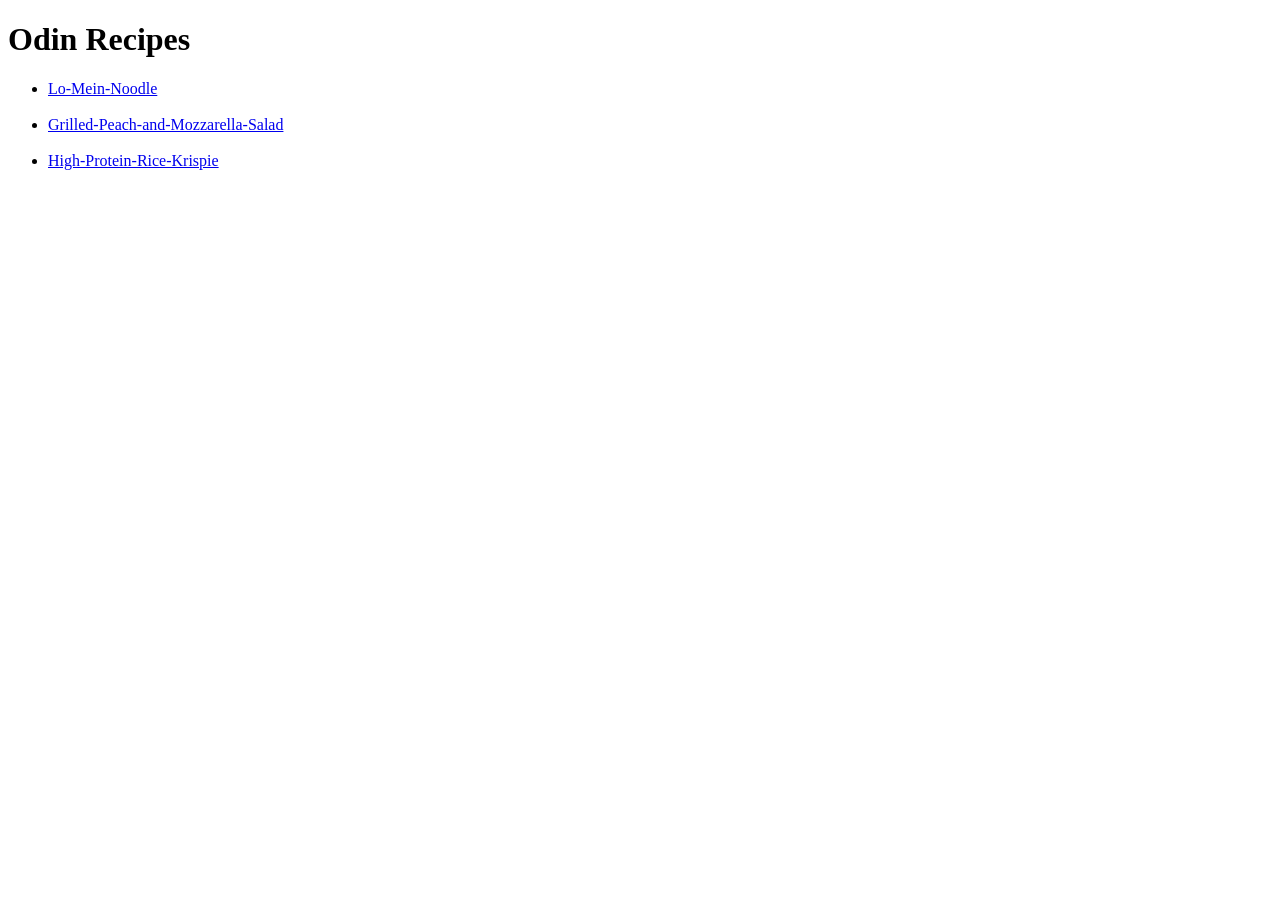
==== index.html @ d2006eaa "High-Protein-Rice-Krispie" ====
<!DOCTYPE html>
<html lang="en">
<head>
    <meta charset="UTF-8">
    <meta name="viewport" content="width=device-width, initial-scale=1.0">
    <title>Recipes</title>
</head>
<body>
    <h1>Odin Recipes</h1>
    <ul>
        <li><a href="./recipes/Lo-Mein-Noodle.html" target="_blank" rel="noopener">Lo-Mein-Noodle</a><br><br></li> 
        <li><a href="./peach/peach.html" target="_blank" rel="noopener">Grilled-Peach-and-Mozzarella-Salad</a><br><br></li>
        <li> <a href="./High-Protein-Rice-Krispie/High-Protein-Rice-Krispie.html">High-Protein-Rice-Krispie</a></li>
    </ul>
</body>
</html>
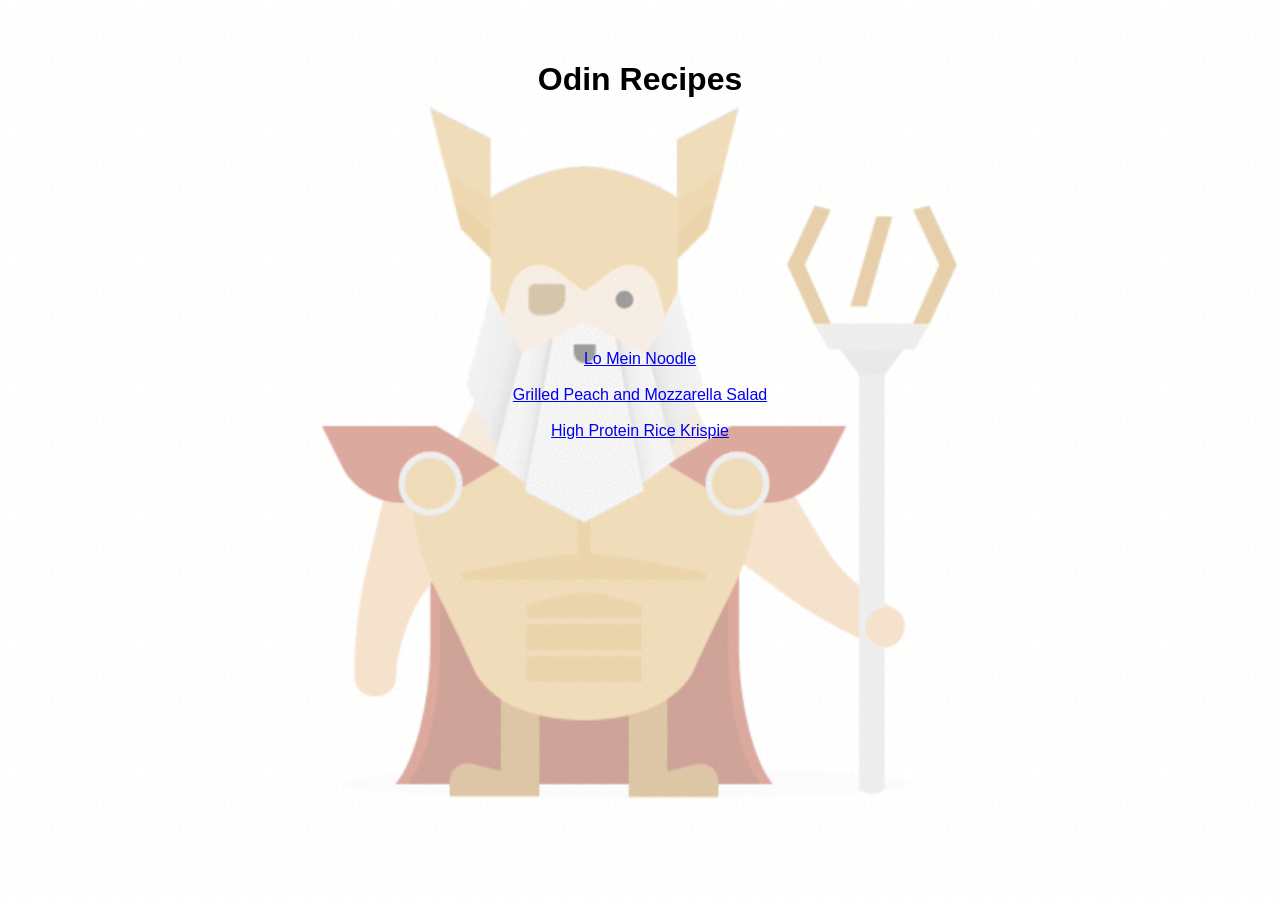
==== commit d58bc4ec: "good looking" ====
--- a/index.html
+++ b/index.html
@@ -4,13 +4,16 @@
     <meta charset="UTF-8">
     <meta name="viewport" content="width=device-width, initial-scale=1.0">
     <title>Recipes</title>
+    <link rel="stylesheet" href="style.css">
 </head>
 <body>
-    <h1>Odin Recipes</h1>
-    <ul>
-        <li><a href="./recipes/Lo-Mein-Noodle.html" target="_blank" rel="noopener">Lo-Mein-Noodle</a><br><br></li> 
-        <li><a href="./peach/peach.html" target="_blank" rel="noopener">Grilled-Peach-and-Mozzarella-Salad</a><br><br></li>
-        <li> <a href="./High-Protein-Rice-Krispie/High-Protein-Rice-Krispie.html">High-Protein-Rice-Krispie</a></li>
-    </ul>
+   <div class="A"><h1>Odin Recipes</h1>
+    <img src="odin.gif" alt="odin" class="test"></div>
+</div>
+    <div class="B"><ul>
+        <li><a href="./recipes/Lo-Mein-Noodle.html">Lo Mein Noodle</a><br><br></li> 
+        <li><a href="./peach/peach.html">Grilled Peach and Mozzarella Salad</a><br><br></li>
+        <li> <a href="./High-Protein-Rice-Krispie/High-Protein-Rice-Krispie.html">High Protein Rice Krispie</a></li>
+    </ul></div>
 </body>
 </html>
--- a/style.css
+++ b/style.css
@@ -0,0 +1,73 @@
+* { font-family: Arial, sans-serif;
+
+}   
+.A {
+    
+    padding: 20px;
+    margin: 20px;
+    text-align: center;
+
+  
+
+}  
+.B {
+   text-align: center;
+   margin-top: 210px;
+}
+.B ul {
+    list-style-type: none; 
+    padding: 0; 
+}
+.homepage {
+    font-size: 20px;
+    color: rgb(226, 12, 208);
+    margin: 20px right 0;
+}
+.C {
+   
+    width: 600px;
+    padding: 20px;
+    margin: 20px auto 0;
+}
+.C h1 {
+    text-align: center;
+    background-color: #968f8f;
+}
+
+.C p {
+   
+    font-size: 16px;
+}
+
+.C h2 {
+    text-align: center;
+
+}
+
+.C ul {
+    list-style-type: none; 
+    padding-left: 200px; 
+
+}
+.test {
+    position: fixed;   /* Fixe l'image par rapport à l'écran */
+    top: 0;
+    left: 0;
+    width: 100vw;      /* Prend 100% de la largeur de l'écran */
+    height: 100vh;     /* Prend 100% de la hauteur de l'écran */
+    object-fit: cover; /* Aligne et redimensionne l'image sans la déformer */
+    z-index: -1;       /* Place l'image EN DESSOUS de tout le texte */
+    opacity: 0.50;     /* Optionnel : rend l'image semi-transparente (25%) pour que le texte reste bien lisible */
+    pointer-events: none; /* Permet de cliquer "à travers" l'image si besoin */
+}
+.hero-image {
+    position: fixed;   /* Fixe l'image par rapport à l'écran */
+    top: 0;
+    left: 0;
+    width: 100vw;      /* Prend 100% de la largeur de l'écran */
+    height: 100vh;     /* Prend 100% de la hauteur de l'écran */
+    object-fit: cover; /* Aligne et redimensionne l'image sans la déformer */
+    z-index: -1;       /* Place l'image EN DESSOUS de tout le texte */
+    opacity: 0.50;     /* Optionnel : rend l'image semi-transparente (25%) pour que le texte reste bien lisible */
+    pointer-events: none; /* Permet de cliquer "à travers" l'image si besoin */
+}
